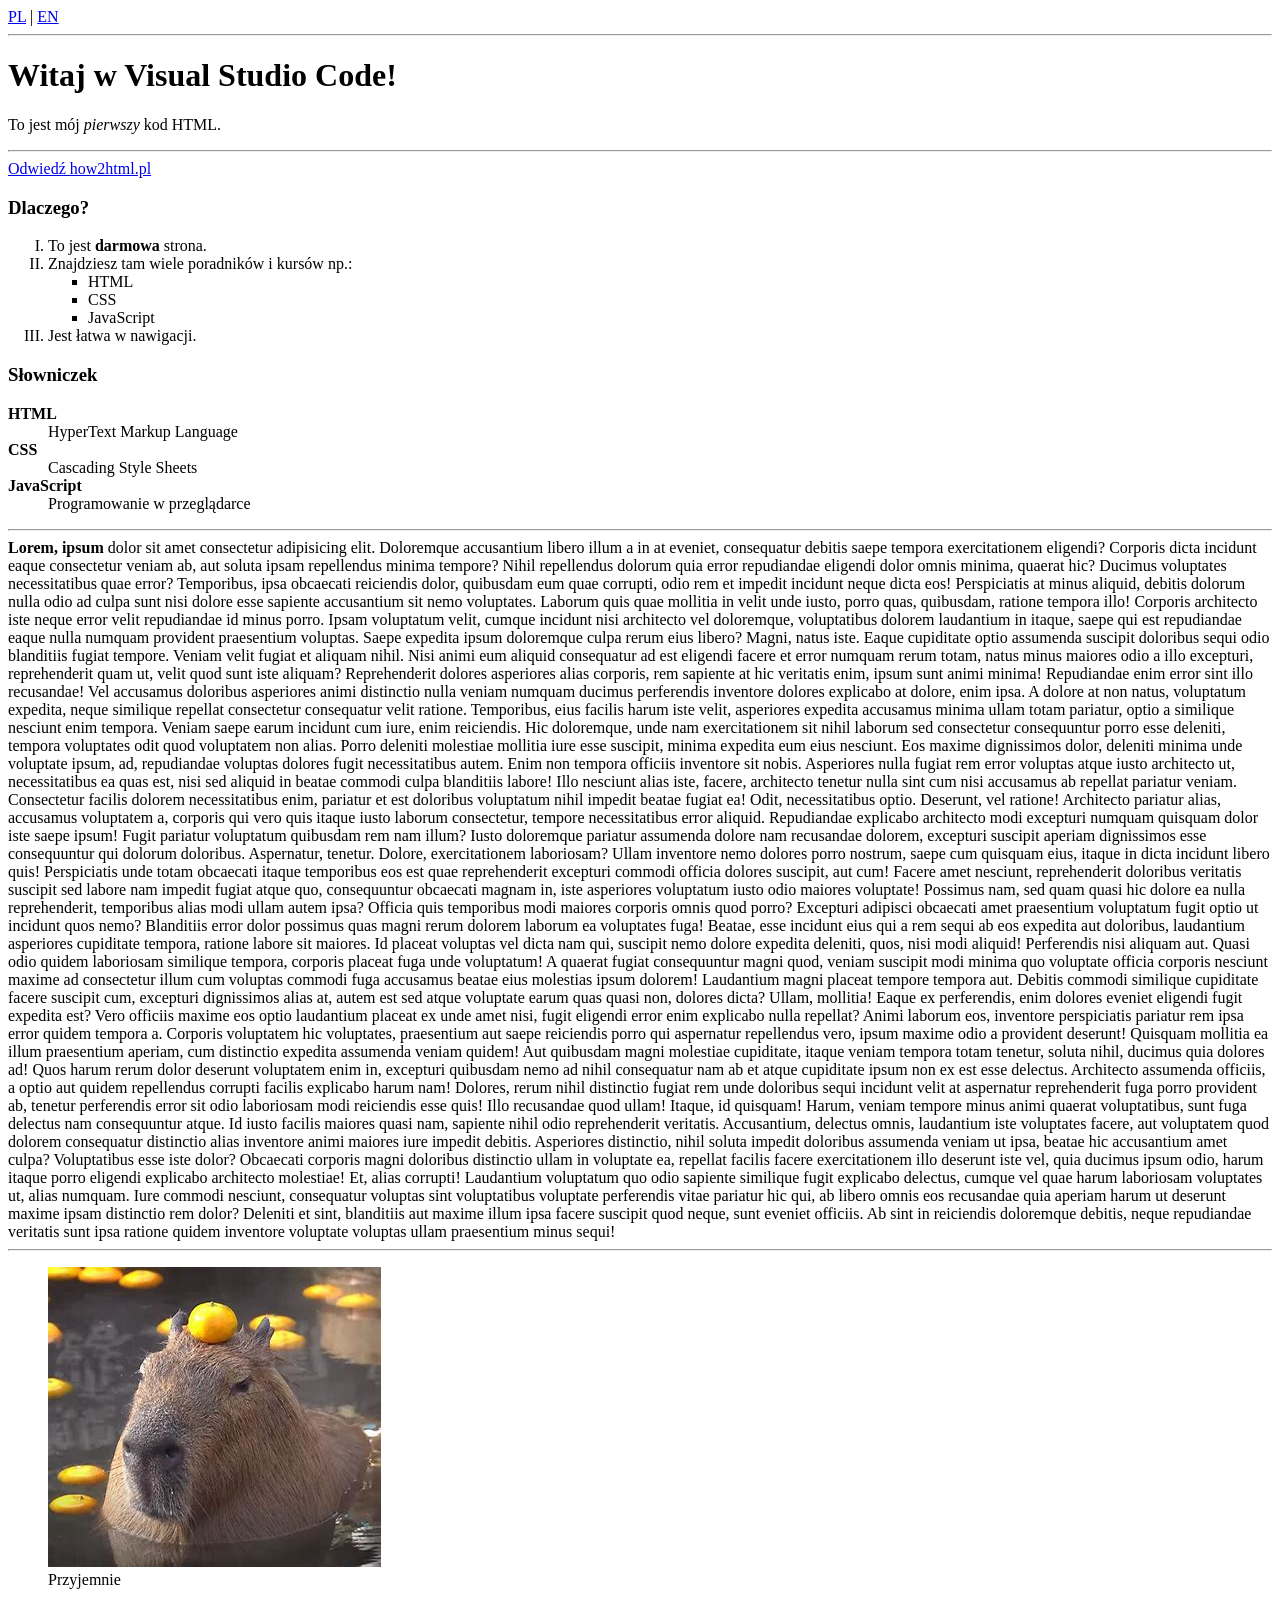
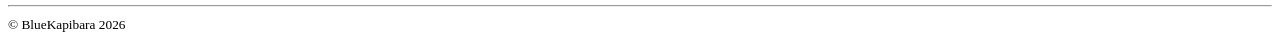
==== index.html @ c0ff9ea5 "first commit" ====
<!DOCTYPE html>
<html>
    <head>
        <meta charset="UTF-8">
        <meta name="viewport" content="width=device-width, initial-scale=1.0">
        <link rel="icon" href="../multimedia/ikony/moj_znak1.ico">
        <title>Przekierowywanie...</title>

        <script>
            window.location.replace("pl/");
        </script>
    </head>
    <body>
        <p>Trwa przekierowywanie...</p>
    </body>
</html>
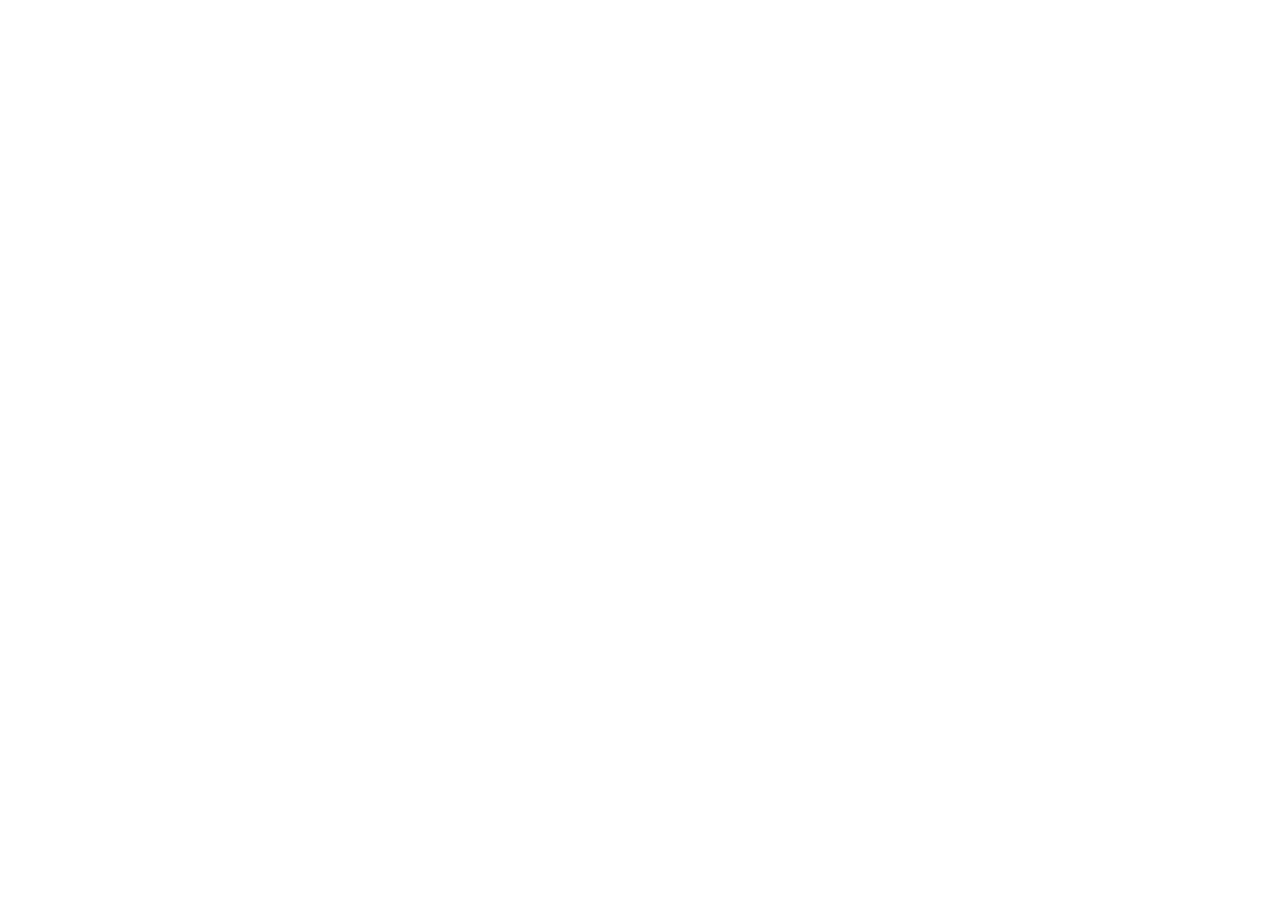
==== commit 8f5d47b0: "add more style" ====
--- a/index.html
+++ b/index.html
@@ -1,16 +1,41 @@
-<!DOCTYPE html>
-<html>
-    <head>
-        <meta charset="UTF-8">
-        <meta name="viewport" content="width=device-width, initial-scale=1.0">
-        <link rel="icon" href="../multimedia/ikony/moj_znak1.ico">
-        <title>Przekierowywanie...</title>
+<!doctype html>
+<html lang="pl">
+<head>
+  <meta charset="UTF-8" />
+  <meta name="viewport" content="width=device-width, initial-scale=1.0" />
+  <link rel="icon" href="../multimedia/ikony/moj_znak1.ico" />
+  <title>Przekierowywanie...</title>
 
-        <script>
-            window.location.replace("pl/");
-        </script>
-    </head>
-    <body>
-        <p>Trwa przekierowywanie...</p>
-    </body>
+  <style>
+    body {
+      margin: 0;
+      background: white;
+      display: flex;
+      justify-content: center;
+      align-items: center;
+      height: 100vh;
+      overflow: hidden;
+    }
+
+    video {
+      width: 100%;
+      height: 100%;
+      object-fit: contain;
+    }
+  </style>
+</head>
+
+<body>
+  <video id="vid" autoplay muted playsinline>
+    <source src="multimedia/filmy/logotransform.mp4" type="video/mp4" />
+  </video>
+
+  <script>
+    const vid = document.getElementById("vid");
+
+    vid.addEventListener("ended", () => {
+      window.location.replace("pl/");
+    });
+  </script>
+</body>
 </html>
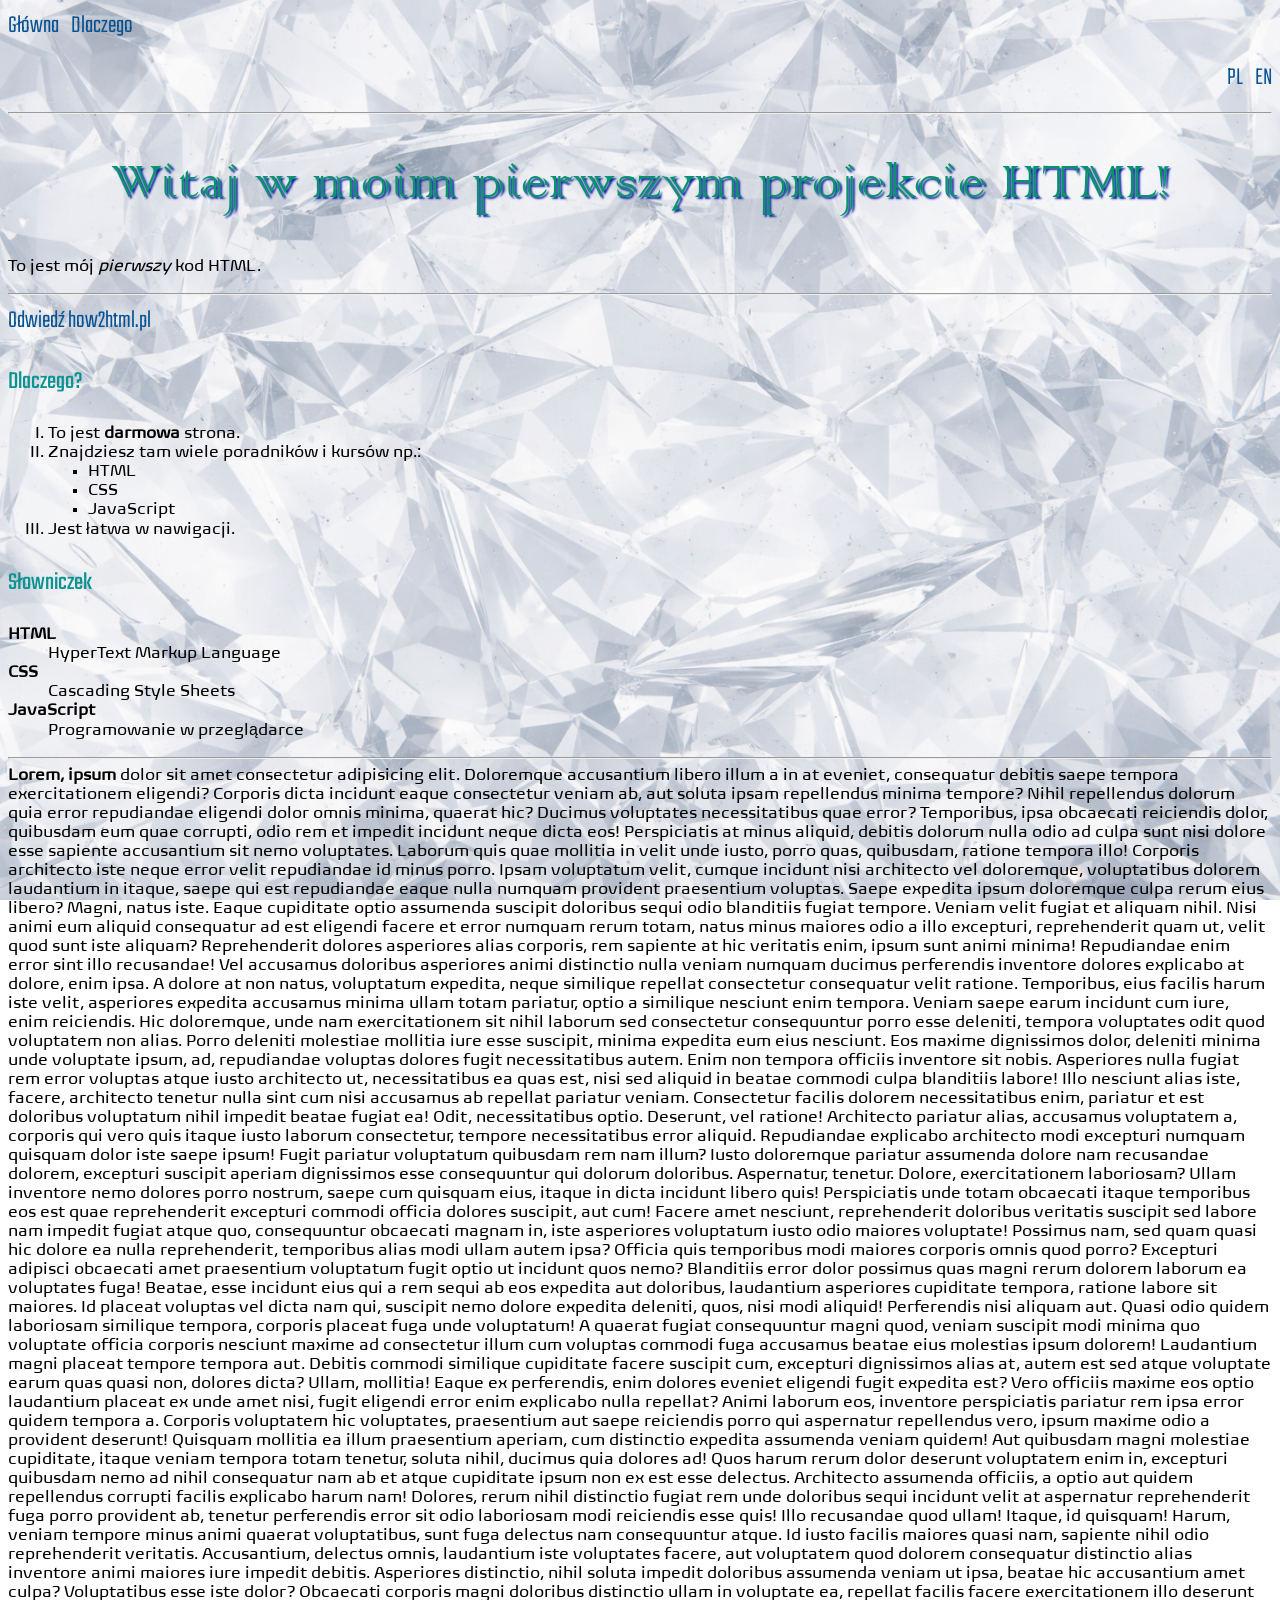
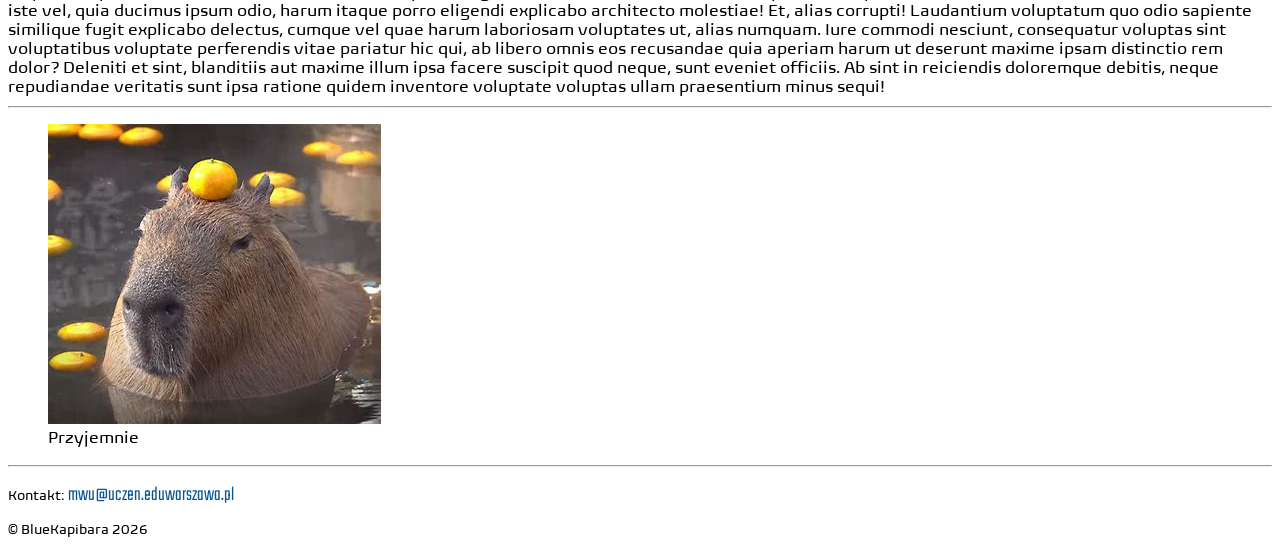
==== commit 3a61a74c: "del video" ====
--- a/index.html
+++ b/index.html
@@ -1,41 +1,12 @@
 <!doctype html>
 <html lang="pl">
-<head>
-  <meta charset="UTF-8" />
-  <meta name="viewport" content="width=device-width, initial-scale=1.0" />
-  <link rel="icon" href="../multimedia/ikony/moj_znak1.ico" />
-  <title>Przekierowywanie...</title>
-
-  <style>
-    body {
-      margin: 0;
-      background: white;
-      display: flex;
-      justify-content: center;
-      align-items: center;
-      height: 100vh;
-      overflow: hidden;
-    }
-
-    video {
-      width: 100%;
-      height: 100%;
-      object-fit: contain;
-    }
-  </style>
-</head>
-
-<body>
-  <video id="vid" autoplay muted playsinline>
-    <source src="multimedia/filmy/logotransform.mp4" type="video/mp4" />
-  </video>
-
-  <script>
-    const vid = document.getElementById("vid");
-
-    vid.addEventListener("ended", () => {
-      window.location.replace("pl/");
-    });
-  </script>
-</body>
-</html>+  <head>
+    <meta charset="UTF-8" />
+    <meta name="viewport" content="width=device-width, initial-scale=1.0" />
+    <link rel="icon" href="../multimedia/ikony/moj_znak1.ico" />
+    <title>Przekierowywanie...</title>
+    <script>
+    window.location.replace("pl/")
+    </script>
+  </head>
+</html>
